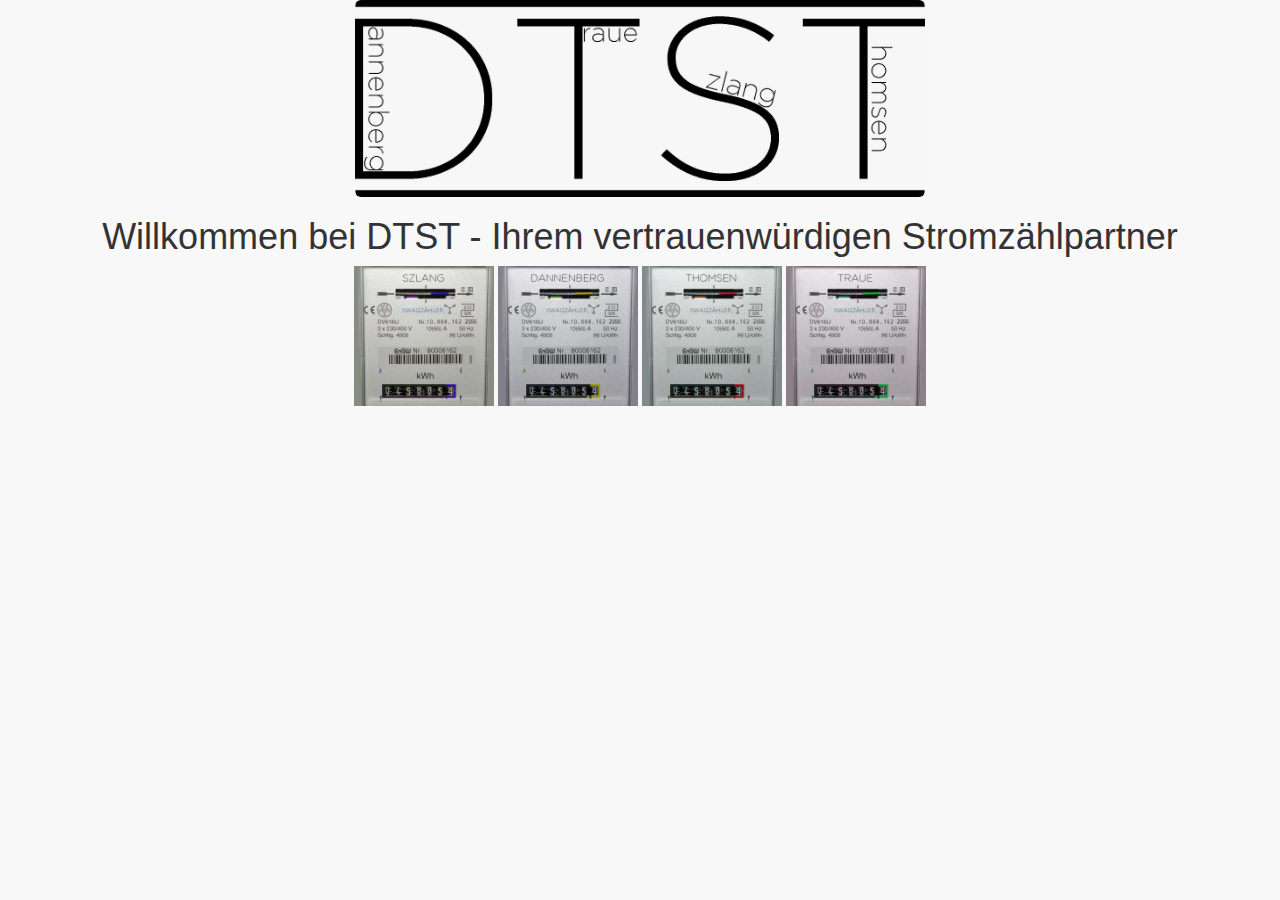
==== index.html @ 6532ead3 "added" ====
<html>
<head>
<title>Stromzähler</title>
    <link href="css/bootstrap.min.css" rel="stylesheet">
    <link href="css/styles.css" rel="stylesheet">
    
    
    
</head>
<body style="background-color: #F8F8F8;
">
    <center>
        <div class="container"> 
    <img src="img/logo.jpg" class="img-rounded img-responsive" width="570px" />
    </div>
    
    
    <div class="container"> 
    <h1>Willkommen bei DTST - Ihrem vertrauenwürdigen Stromzählpartner</h1>
    </div>
    
        <div class="container"> 
    <a href="szlang.html">
    <img src="img/szlang.jpg" width="140"/>
    </a>
            
    <a href="dannenberg.html">
    <img src="img/dannenberg.jpg" width="140"/>
    </a>
        
    <a href="thomsen.html">
    <img src="img/thomsen.jpg" width="140"/>
    </a>
        
    <a href="traue.html">
    <img src="img/traue.jpg" width="140"/>
    </a>
    </div>
    
    
    
        
</center>
    
    

    <script src="js/jquery-3.2.1.min.js"></script>
    <script src="js/bootstrap.min.js"></script>
</body>
</html>
---- css/styles.css ----
.content-box {
    border: 1px solid rgb(221, 221, 221);
    margin-bottom: 10px;
}

.button-discrete {
    border: 0px;
    background-color: transparent;
    -webkit-border-radius: 0;
    -moz-border-radius: 0;
    border-radius: 0;
}

.content-box-header-text {
    padding: 6px;
    padding-left: 20px;
}

.content-box-header {
    background-color: #f4f4f4;
}

.content-box-body {
    border-top: 1px solid rgb(221, 221, 221);
    padding: 20px 50px 20px 50px;
}

.progress-content-box {
    background-color: transparent;
    margin-bottom: 0px;
    -webkit-border-radius: 0;
    -moz-border-radius: 0;
    border-radius: 0;
}

.row-margin-bottom-30 {
    margin-bottom: 30px;
}
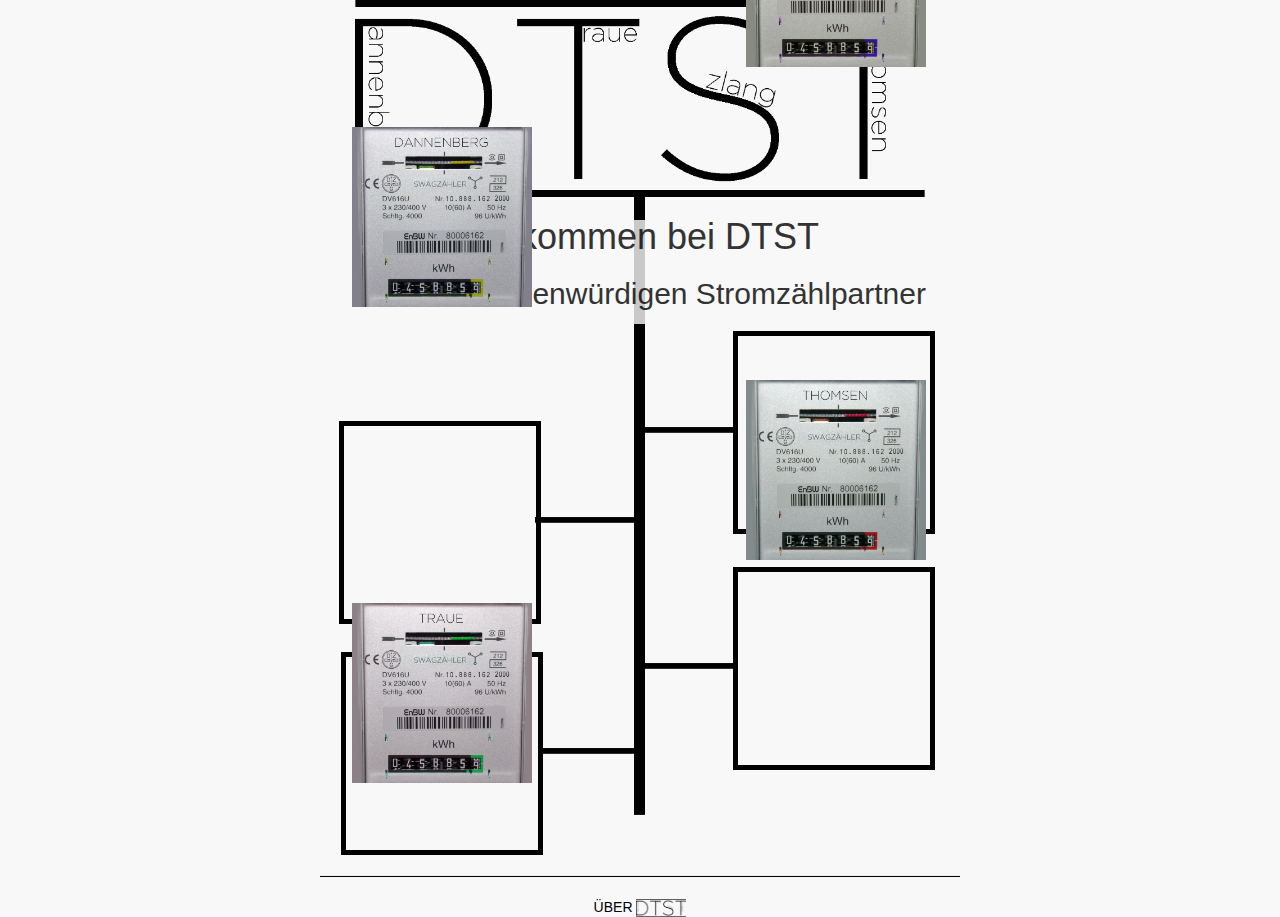
==== commit 4b426439: "Add files via upload" ====
--- a/index.html
+++ b/index.html
@@ -11,31 +11,32 @@
 ">
     <center>
         <div class="container"> 
-    <img src="img/logo.jpg" class="img-rounded img-responsive" width="570px" />
-    </div>
-    
+   <a href="index.html"> <img src="img/logo.png"  width="570px" /> </a>
+        </div>
     
     <div class="container"> 
-    <h1>Willkommen bei DTST - Ihrem vertrauenwürdigen Stromzählpartner</h1>
-    </div>
+    <h1>Willkommen bei DTST</h1>
+    <h2>Ihrem vertrauenwürdigen Stromzählpartner</h2>
     
-        <div class="container"> 
-    <a href="szlang.html">
-    <img src="img/szlang.jpg" width="140"/>
+    <img src="img/Rahmen.png" style="margin-top: -147px">
+    
+      
+    <a href="#" onClick="MyWindow=window.open('szlang.html','MyWindow',width=300,height=150); return false;">
+    <img src="img/szlang.jpg" width="180" style="margin: -968px 0px -100px 392px"/>
     </a>
-            
-    <a href="dannenberg.html">
-    <img src="img/dannenberg.jpg" width="140"/>
+    <br>
+    <a href="#" onClick="MyWindow=window.open('dannenberg.html','MyWindow',width=300,height=150); return false;">
+    <img src="img/dannenberg.jpg" width="180" style="margin: -728px 396px 0px 0px" />
     </a>
-        
-    <a href="thomsen.html">
-    <img src="img/thomsen.jpg" width="140"/>
+    <br>    
+    <a href="#" onClick="MyWindow=window.open('thomsen.html','MyWindow',width=300,height=150); return false;">
+    <img src="img/thomsen.jpg" width="180" style="margin: -475px 0px 0px 392px"/>
     </a>
-        
-    <a href="traue.html">
-    <img src="img/traue.jpg" width="140"/>
+    <br>    
+    <a href="#" onClick="MyWindow=window.open('traue.html','MyWindow',width=300,height=150); return false;">
+    <img src="img/traue.jpg" width="180" style="margin: -252px 396px 0px 0px"/>
     </a>
-    </div>
+   </div>
     
     
     
@@ -46,5 +47,23 @@
 
     <script src="js/jquery-3.2.1.min.js"></script>
     <script src="js/bootstrap.min.js"></script>
+    
+    <a href="#" onClick="MyWindow=window.open('traue.html','MyWindow',width=300,height=150); return false;"></a>
+    
 </body>
+
+<footer> 
+    <hr style="background-color:#000000;height:1px;width:50%;
+text-align:center;">
+    <center>
+
+    
+   <a href="C:\Users\Gandolf\Desktop\rss.html" title="DTST: DAS KOLLEKTIV" style="color: black;" > ÜBER
+       <img src="img/logo.png" width="50px" /> </a>
+        
+    
+       </center>
+
+</footer>
+
 </html>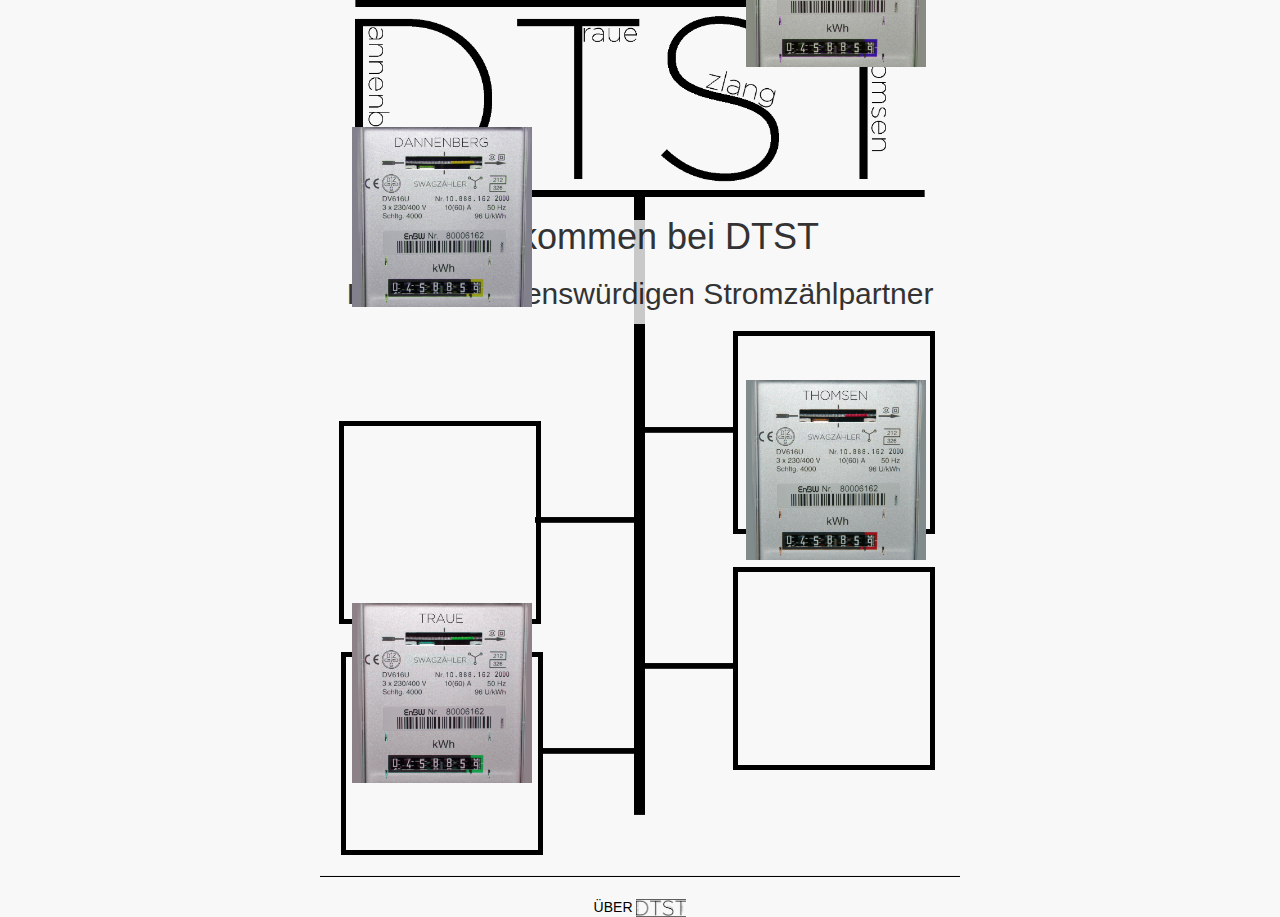
==== commit 15aea506: "added javascript" ====
--- a/index.html
+++ b/index.html
@@ -16,7 +16,7 @@
     
     <div class="container"> 
     <h1>Willkommen bei DTST</h1>
-    <h2>Ihrem vertrauenwürdigen Stromzählpartner</h2>
+    <h2>Ihrem vertrauenswürdigen Stromzählpartner</h2>
     
     <img src="img/Rahmen.png" style="margin-top: -147px">
     
